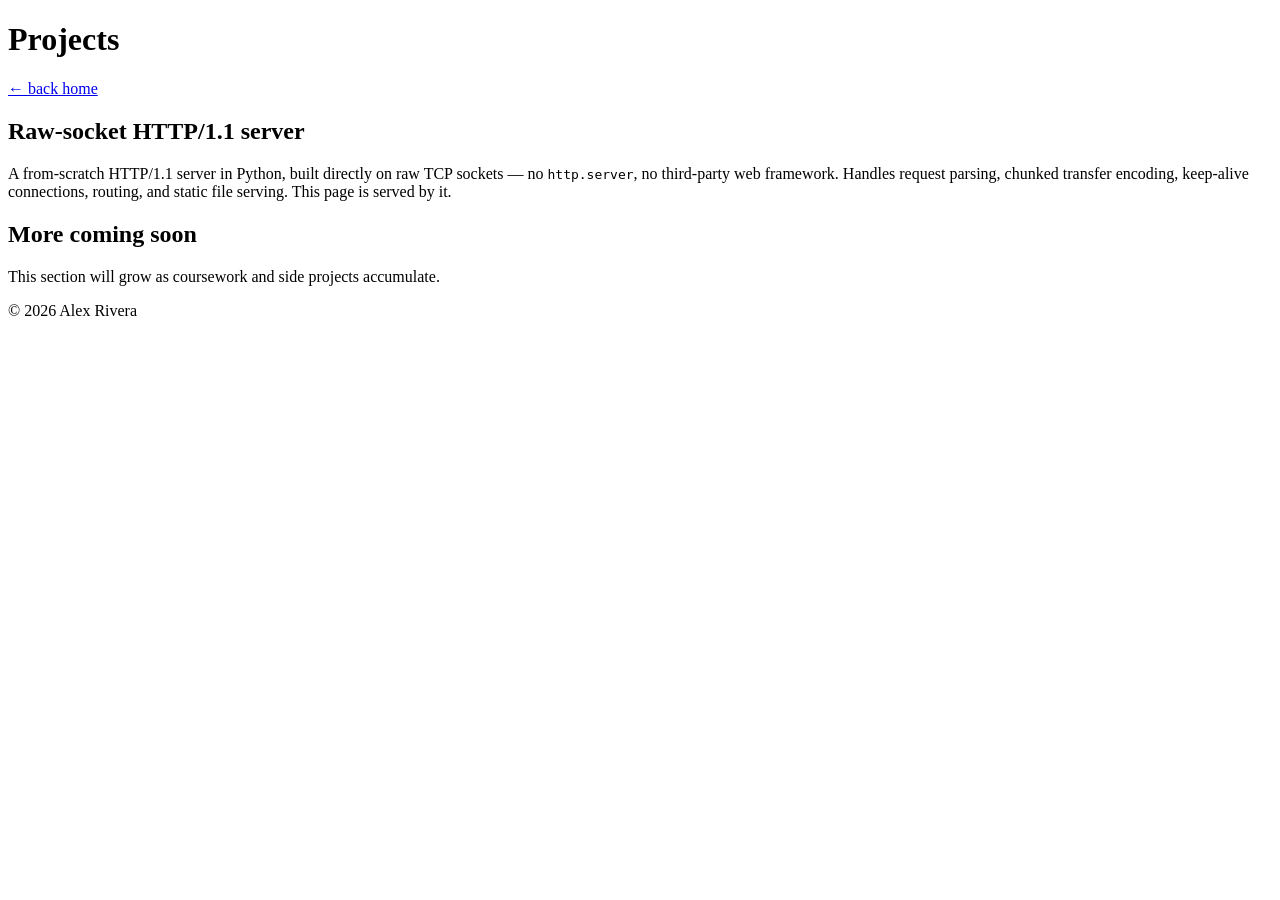
==== public/projects.html @ e8ceadd6 "step1: demo app (src/app.py + public/) app.py wires Router(static_handler=static.serve) plus the two" ====
<!DOCTYPE html>
<html lang="en">
<head>
<meta charset="utf-8">
<title>Projects &mdash; Alex Rivera</title>
<link rel="stylesheet" href="/style.css">
</head>
<body>
<header>
<h1>Projects</h1>
<p><a href="/">&larr; back home</a></p>
</header>
<main>
<section>
<h2>Raw-socket HTTP/1.1 server</h2>
<p>A from-scratch HTTP/1.1 server in Python, built directly on raw TCP
sockets &mdash; no <code>http.server</code>, no third-party web framework.
Handles request parsing, chunked transfer encoding, keep-alive connections,
routing, and static file serving. This page is served by it.</p>
</section>
<section>
<h2>More coming soon</h2>
<p>This section will grow as coursework and side projects accumulate.</p>
</section>
</main>
<footer>
<p>&copy; 2026 Alex Rivera</p>
</footer>
</body>
</html>
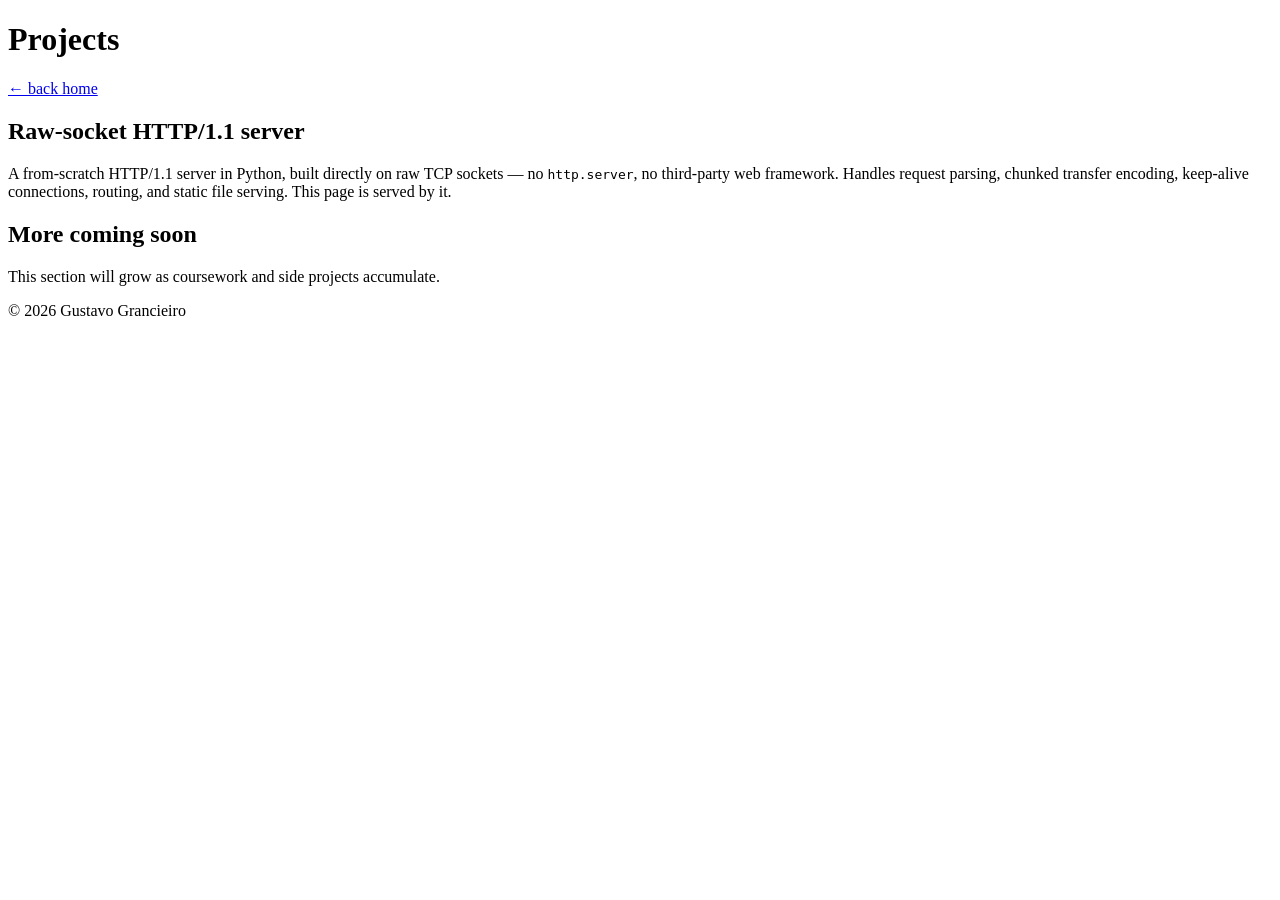
==== commit 56dd8488: "small nitpick in HTML file" ====
--- a/public/projects.html
+++ b/public/projects.html
@@ -1,30 +1,35 @@
-<!DOCTYPE html>
+<!doctype html>
 <html lang="en">
-<head>
-<meta charset="utf-8">
-<title>Projects &mdash; Alex Rivera</title>
-<link rel="stylesheet" href="/style.css">
-</head>
-<body>
-<header>
-<h1>Projects</h1>
-<p><a href="/">&larr; back home</a></p>
-</header>
-<main>
-<section>
-<h2>Raw-socket HTTP/1.1 server</h2>
-<p>A from-scratch HTTP/1.1 server in Python, built directly on raw TCP
-sockets &mdash; no <code>http.server</code>, no third-party web framework.
-Handles request parsing, chunked transfer encoding, keep-alive connections,
-routing, and static file serving. This page is served by it.</p>
-</section>
-<section>
-<h2>More coming soon</h2>
-<p>This section will grow as coursework and side projects accumulate.</p>
-</section>
-</main>
-<footer>
-<p>&copy; 2026 Alex Rivera</p>
-</footer>
-</body>
+  <head>
+    <meta charset="utf-8" />
+    <title>Projects &mdash; Alex Rivera</title>
+    <link rel="stylesheet" href="/style.css" />
+  </head>
+  <body>
+    <header>
+      <h1>Projects</h1>
+      <p><a href="/">&larr; back home</a></p>
+    </header>
+    <main>
+      <section>
+        <h2>Raw-socket HTTP/1.1 server</h2>
+        <p>
+          A from-scratch HTTP/1.1 server in Python, built directly on raw TCP
+          sockets &mdash; no <code>http.server</code>, no third-party web
+          framework. Handles request parsing, chunked transfer encoding,
+          keep-alive connections, routing, and static file serving. This page is
+          served by it.
+        </p>
+      </section>
+      <section>
+        <h2>More coming soon</h2>
+        <p>
+          This section will grow as coursework and side projects accumulate.
+        </p>
+      </section>
+    </main>
+    <footer>
+      <p>&copy; 2026 Gustavo Grancieiro</p>
+    </footer>
+  </body>
 </html>
